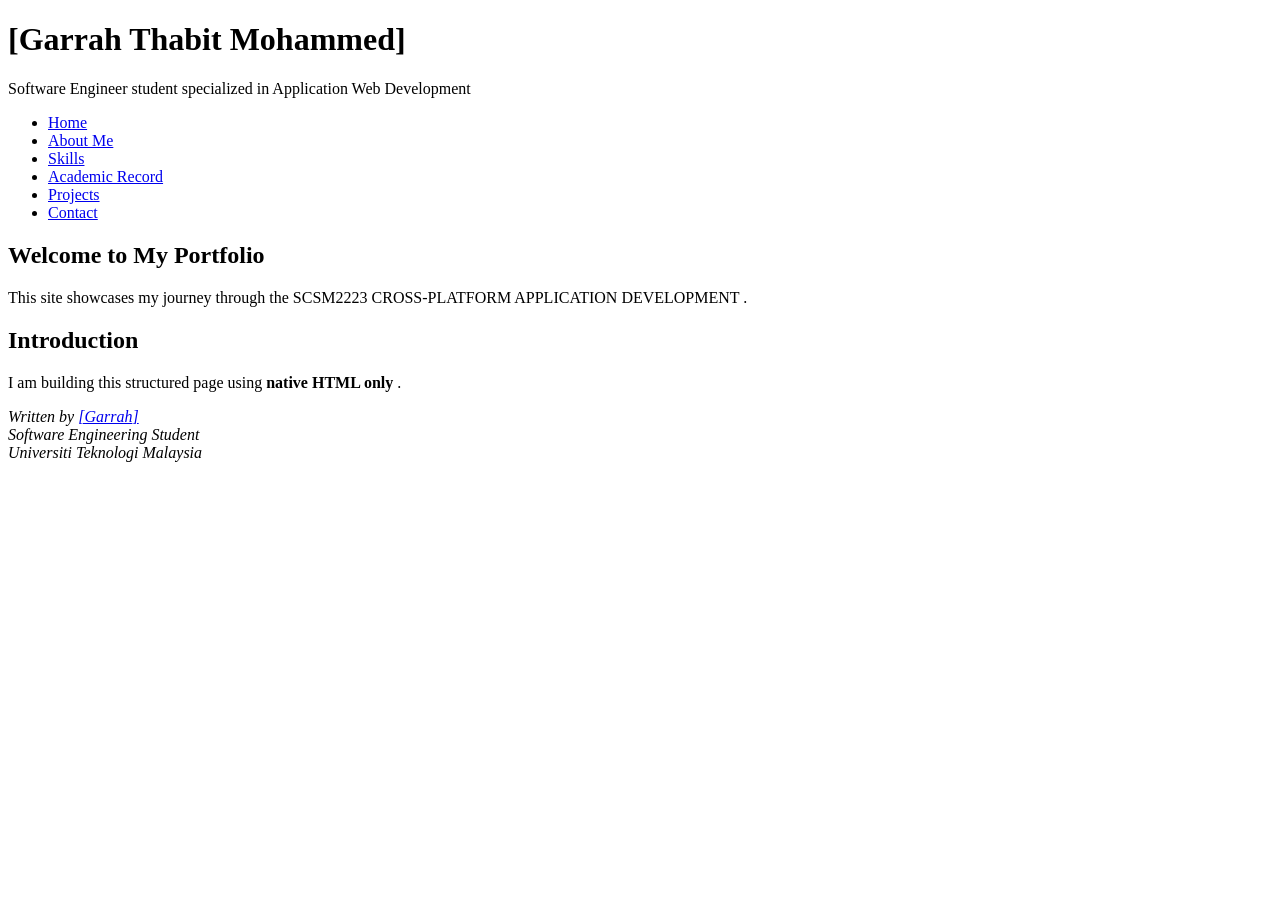
==== portfolio/index.html @ ede78e2b "First upload of portfolio" ====
<!DOCTYPE html>
<html lang="en">
<head>
    <meta charset="UTF-8">
    <meta name="description" content="Personal Portfolio of [Garrah], a Software Engineering Student.">
    <title>[Garrah Thabit Mohammed] | Professional Portfolio</title>
</head>
<body>

    <header>
        <h1>[Garrah Thabit Mohammed]</h1>
        <p>Software Engineer student specialized in Application Web Development</p>
    </header>

    <nav>
        <ul>
            <li><a href="index.html">Home</a></li>
            <li><a href="about.html">About Me</a></li>
            <li><a href="skills.html">Skills</a></li>
            <li><a href="academic.html">Academic Record</a></li>
            <li><a href="projects.html">Projects</a></li>
            <li><a href="contact.html">Contact</a></li>
        </ul>
    </nav>

    <main>
        <section id="welcome">
            <h2>Welcome to My Portfolio</h2>
            <p>This site showcases my journey through the SCSM2223 CROSS-PLATFORM APPLICATION DEVELOPMENT .</p>
        </section>

        <section id="introduction">
            <h2>Introduction</h2>
            <p>I am building this structured page using <strong>native HTML only</strong> .</p>
        </section>
    </main>

    <footer>
        <address>
            Written by <a href="mailto:j.thabit20@gmail.com">[Garrah]</a><br>
            Software Engineering Student<br>
            Universiti Teknologi Malaysia
       
    </footer>

</body>
</html>
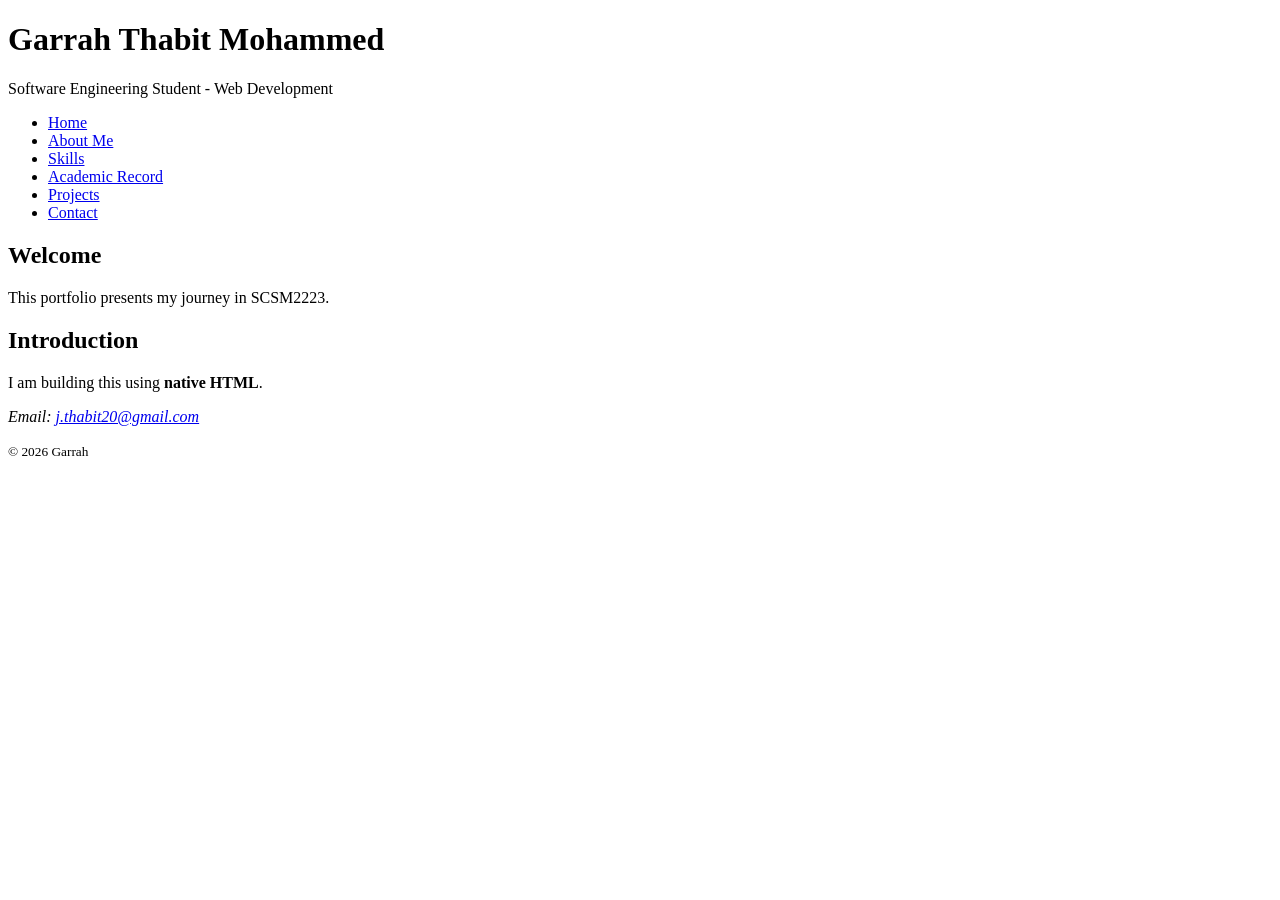
==== commit c041d0bf: "Update portfolio with new HTML" ====
--- a/portfolio/index.html
+++ b/portfolio/index.html
@@ -2,46 +2,47 @@
 <html lang="en">
 <head>
     <meta charset="UTF-8">
-    <meta name="description" content="Personal Portfolio of [Garrah], a Software Engineering Student.">
-    <title>[Garrah Thabit Mohammed] | Professional Portfolio</title>
+    <meta name="description" content="Personal Portfolio of Garrah Thabit Mohammed">
+    <meta name="viewport" content="width=device-width, initial-scale=1.0">
+    <title>Garrah | Portfolio</title>
+    <link rel="stylesheet" href="style.css">
 </head>
 <body>
 
-    <header>
-        <h1>[Garrah Thabit Mohammed]</h1>
-        <p>Software Engineer student specialized in Application Web Development</p>
-    </header>
+<header>
+    <h1>Garrah Thabit Mohammed</h1>
+    <p>Software Engineering Student - Web Development</p>
+</header>
 
-    <nav>
-        <ul>
-            <li><a href="index.html">Home</a></li>
-            <li><a href="about.html">About Me</a></li>
-            <li><a href="skills.html">Skills</a></li>
-            <li><a href="academic.html">Academic Record</a></li>
-            <li><a href="projects.html">Projects</a></li>
-            <li><a href="contact.html">Contact</a></li>
-        </ul>
-    </nav>
+<nav>
+    <ul>
+        <li><a href="index.html" class="active">Home</a></li>
+        <li><a href="about.html">About Me</a></li>
+        <li><a href="skills.html">Skills</a></li>
+        <li><a href="academic.html">Academic Record</a></li>
+        <li><a href="projects.html">Projects</a></li>
+        <li><a href="contact.html">Contact</a></li>
+    </ul>
+</nav>
 
-    <main>
-        <section id="welcome">
-            <h2>Welcome to My Portfolio</h2>
-            <p>This site showcases my journey through the SCSM2223 CROSS-PLATFORM APPLICATION DEVELOPMENT .</p>
-        </section>
+<main>
+    <section>
+        <h2>Welcome</h2>
+        <p>This portfolio presents my journey in SCSM2223.</p>
+    </section>
 
-        <section id="introduction">
-            <h2>Introduction</h2>
-            <p>I am building this structured page using <strong>native HTML only</strong> .</p>
-        </section>
-    </main>
+    <section>
+        <h2>Introduction</h2>
+        <p>I am building this using <strong>native HTML</strong>.</p>
+    </section>
+</main>
 
-    <footer>
-        <address>
-            Written by <a href="mailto:j.thabit20@gmail.com">[Garrah]</a><br>
-            Software Engineering Student<br>
-            Universiti Teknologi Malaysia
-       
-    </footer>
+<footer>
+    <address>
+        Email: <a href="mailto:j.thabit20@gmail.com">j.thabit20@gmail.com</a>
+    </address>
+    <p><small>&copy; 2026 Garrah</small></p>
+</footer>
 
 </body>
 </html>
